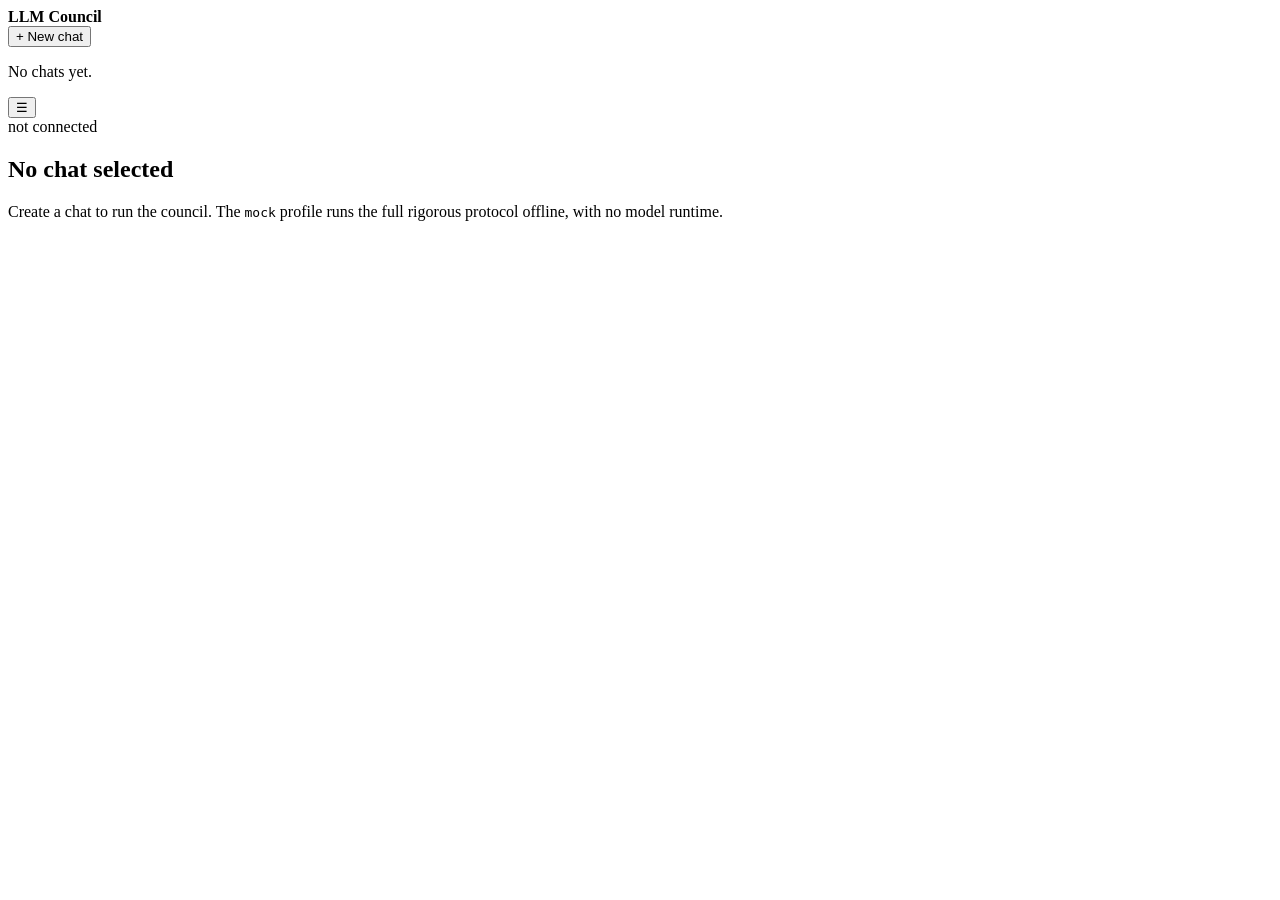
==== src/main/resources/static/index.html @ 525dc495 "Serve the web UI spine and tag SSE frames with event ids Static files at the classpath root, so Boot" ====
<!DOCTYPE html>
<html lang="en">
<head>
  <meta charset="utf-8">
  <meta name="viewport" content="width=device-width, initial-scale=1">
  <title>LLM Council</title>
  <link rel="stylesheet" href="/css/app.css">
</head>
<body>
  <div class="app">
    <aside class="sidebar" id="sidebar">
      <div class="sidebar-head">
        <div class="brand"><strong>LLM Council</strong><span id="brand-profile"></span></div>
        <button class="btn btn-primary btn-sm" id="new-chat">+ New chat</button>
      </div>
      <div class="chat-list" id="chat-list">
        <p class="chat-empty">No chats yet.</p>
      </div>
    </aside>

    <main class="main">
      <header class="topbar">
        <button class="btn btn-ghost btn-sm sidebar-toggle" id="sidebar-toggle" aria-label="Toggle chat list">☰</button>
        <div id="topbar-config"></div>
        <div class="spacer"></div>
        <span class="conn" id="conn" data-state="closed"><span class="led"></span><span id="conn-label">not connected</span></span>
      </header>

      <div class="stream" id="stream">
        <div class="stream-inner" id="stream-inner">
          <div class="empty">
            <h2>No chat selected</h2>
            <p>Create a chat to run the council. The <code>mock</code> profile runs the full
               rigorous protocol offline, with no model runtime.</p>
          </div>
        </div>
      </div>

      <div id="composer-slot"></div>
    </main>
  </div>

  <script type="module" src="/js/main.js"></script>
</body>
</html>
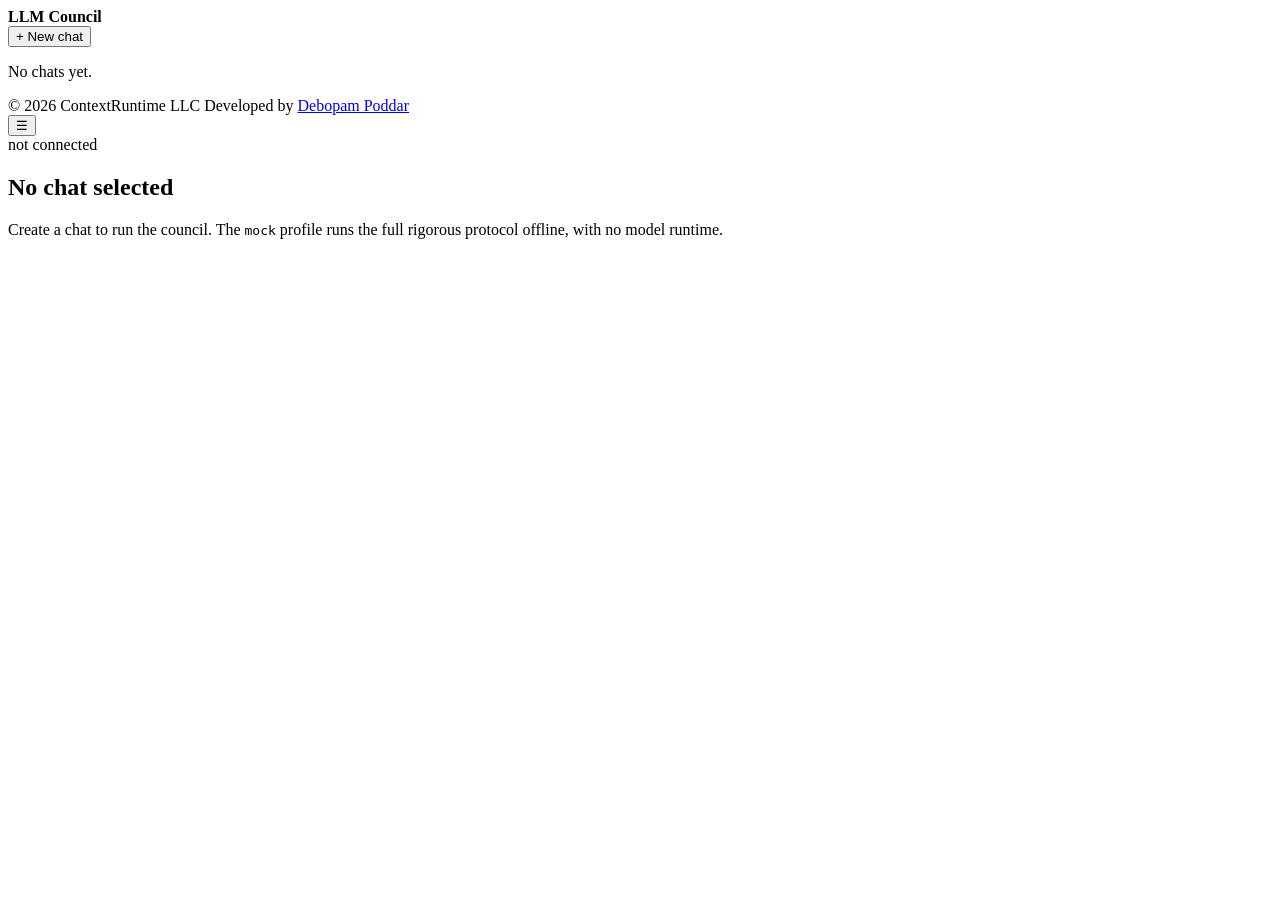
==== commit 8d327bb0: "Add a copyright and attribution footer to the chat UI A small footer pinned to the bottom of the sid" ====
--- a/src/main/resources/static/index.html
+++ b/src/main/resources/static/index.html
@@ -16,6 +16,10 @@
       <div class="chat-list" id="chat-list">
         <p class="chat-empty">No chats yet.</p>
       </div>
+      <footer class="sidebar-foot">
+        <span>&copy; <span id="copyright-year">2026</span> ContextRuntime LLC</span>
+        <span>Developed by <a href="mailto:debopam.poddar@gmail.com">Debopam Poddar</a></span>
+      </footer>
     </aside>
 
     <main class="main">
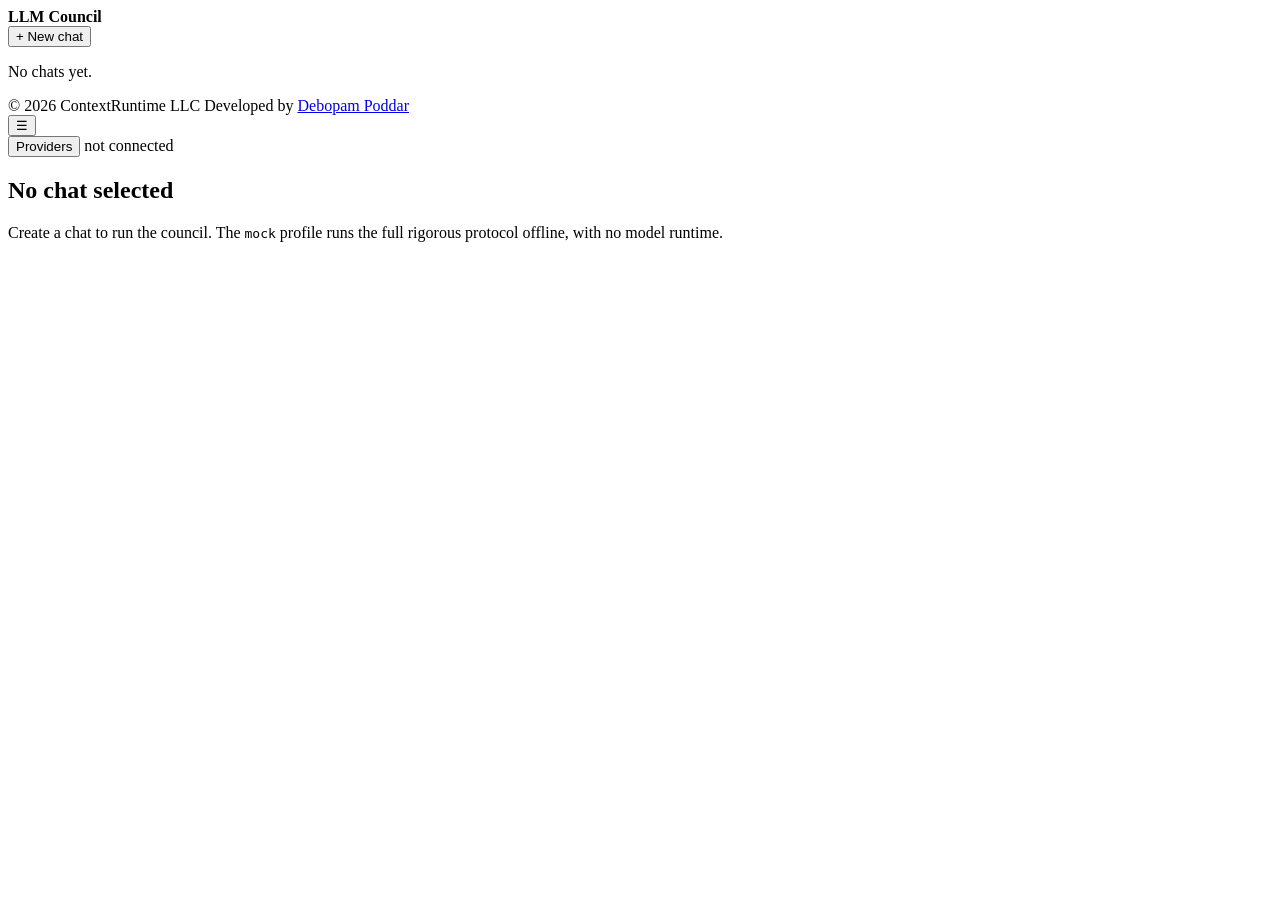
==== commit c3c2abc8: "Add the read-only providers panel Implements D2: a table of provider, whether it is active, and the " ====
--- a/src/main/resources/static/index.html
+++ b/src/main/resources/static/index.html
@@ -27,8 +27,15 @@
         <button class="btn btn-ghost btn-sm sidebar-toggle" id="sidebar-toggle" aria-label="Toggle chat list">☰</button>
         <div id="topbar-config"></div>
         <div class="spacer"></div>
+        <button class="btn btn-ghost btn-sm" id="providers-toggle" aria-expanded="false"
+                aria-controls="providers-panel">Providers</button>
         <span class="conn" id="conn" data-state="closed"><span class="led"></span><span id="conn-label">not connected</span></span>
       </header>
+
+      <!-- Read-only. There is no input here on purpose: credentials live in the
+           environment, and the panel says which variable to set rather than
+           offering somewhere to type one. -->
+      <section class="providers" id="providers-panel" hidden aria-label="Provider status"></section>
 
       <div class="stream" id="stream">
         <div class="stream-inner" id="stream-inner">
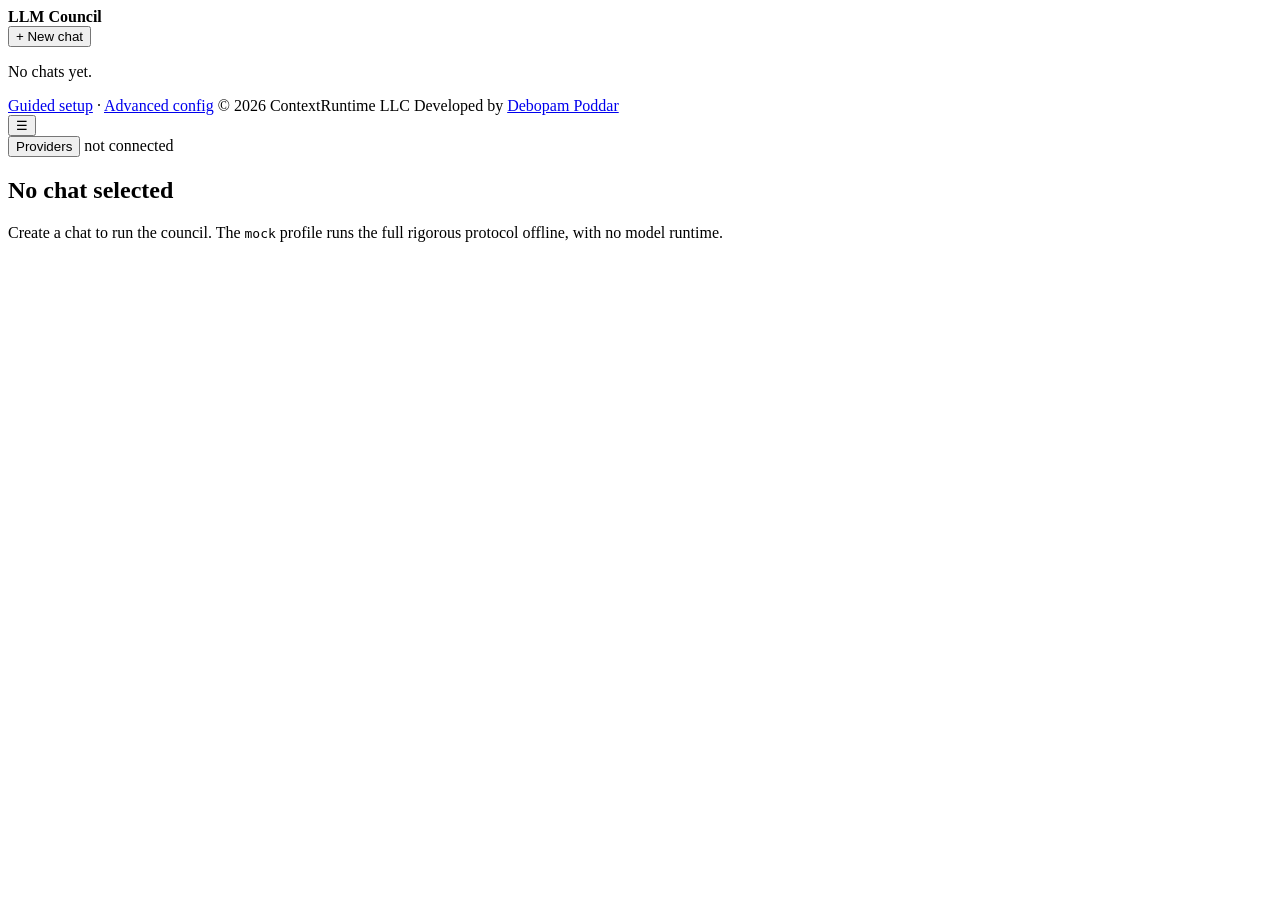
==== commit f3e43368: "harden rigorous runs and add showcase configuration tooling Summary This PR moves LLM Council toward" ====
--- a/src/main/resources/static/index.html
+++ b/src/main/resources/static/index.html
@@ -17,6 +17,7 @@
         <p class="chat-empty">No chats yet.</p>
       </div>
       <footer class="sidebar-foot">
+        <span><a href="/setup.html">Guided setup</a> · <a href="/config.html">Advanced config</a></span>
         <span>&copy; <span id="copyright-year">2026</span> ContextRuntime LLC</span>
         <span>Developed by <a href="mailto:debopam.poddar@gmail.com">Debopam Poddar</a></span>
       </footer>
@@ -37,6 +38,12 @@
            offering somewhere to type one. -->
       <section class="providers" id="providers-panel" hidden aria-label="Provider status"></section>
 
+      <!-- An unapplied proposal, or a pointer to the setup wizard on a fresh
+           install. Outside .stream-inner deliberately: that element is replaced
+           wholesale on every render, and a notice that vanished on the next
+           keystroke would be worse than none. -->
+      <section class="config-notice" id="config-notice" aria-label="Configuration notice"></section>
+
       <div class="stream" id="stream">
         <div class="stream-inner" id="stream-inner">
           <div class="empty">
